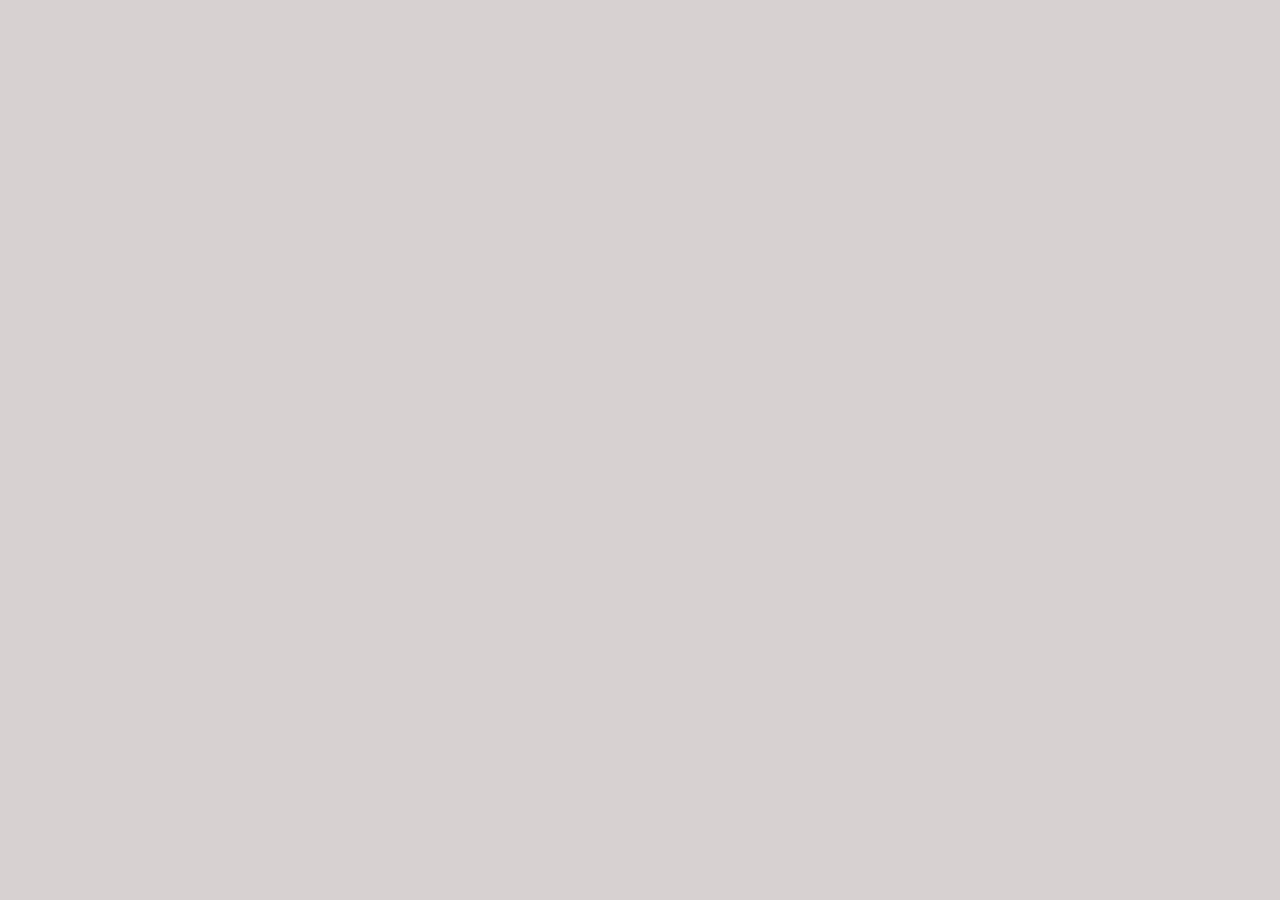
==== avancerat.html @ a1a29213 "google fonts, footer, avancerat jag har lagt in google font i alla dokument nu igen för sist funkade" ====
<html lang="sv">
<head>
    <meta charset="UTF-8">
    <meta name="viewport" content="width=device-width, initial-scale=1.0">
    <title>information och inställning</title>
    <link rel="stylesheet" href="style.css">
    <link href="https://fonts.googleapis.com/css2?family=Press+Start+2P&family=Roboto:wght@400;700&display=swap" rel="stylesheet">
</head>
<body>
    
</body>
</html>
---- style.css ----
body {
    font-family:'Roboto', sans-serif;
    transition: background-color 0.5s, color 0.5s;
    margin: 0;
    display: grid;
    grid-template-areas: "header" "main" "footer";
    grid-template-rows: auto 1fr auto;
    min-height: 100vh;
    background-color: hsl(0, 7%, 83%);
}

h1, h2{
    font-family: 'Press Start 2P', cursive;
    line-height: 1.5;
}

header {
grid-area: header;
background-color: #3c8530;
color: white;
padding: 2rem;
text-align: center;

}
.global_meny{
display: grid;
grid-template-columns: repeat(5, 1fr);
margin-top: 10px;
}

.global_meny a:link {color: rgb(245, 58, 211);}
.global_meny a:visited {color: aqua; }
.global_meny a:focus {outline: 2px solid orange;}
.global_meny a:hover {color: rgb(255, 166, 0); text-decoration: underline;}
.global_meny a:active {color: yellow;}

.global_meny a{
padding: 15px 0;
text-decoration: none;
}


#sida1{
    grid-area: main;
    display: grid;
    grid-template-rows: 10px 1fr 1fr 10px;
    margin-top: 1rem;
    text-align: center;
}
.hero-content{
    grid-area: main;
    display: grid;
    grid-template-columns: 1fr 1fr;
    padding-right: 20px;
    margin-left: 20px;
    margin-right: 20px;
    padding-left: 20px;

}


#sida2{
    display: grid;
    grid-template-columns: repeat(2, 1fr);
    grid-template-rows: repeat(3, 1fr);
    border: solid black 5px;
}

table{
    width: 100%;
    border-collapse: collapse;
}

tr:nth-child(even){
    background-color: rgba(0, 0 ,0 ,0.25);
}



.border-left-top{
    border-right: solid black 5px;
    border-bottom: solid black 5px;
    display: grid;
    grid-template-columns: auto auto;
}
.border-right-top{
    border-bottom: solid black 5px;
    display: grid;
    grid-template-columns: auto auto;
}
.border-left-bottom{
    border-right: solid black 5px;
    border-bottom: solid black 5px;
    display: grid;
    grid-template-columns: auto auto;
}
.border-right-bottom{
    border-bottom: solid black 5px;
    display: grid;
    grid-template-columns: auto auto;
}
.border-bottom-left{
    border-right: solid black 5px;
    display: grid;
    grid-template-columns: auto auto;
}

footer{
    grid-area: footer;
    background-color: #3c8530;
    text-align: left;
    font-size: 0.6rem;
}
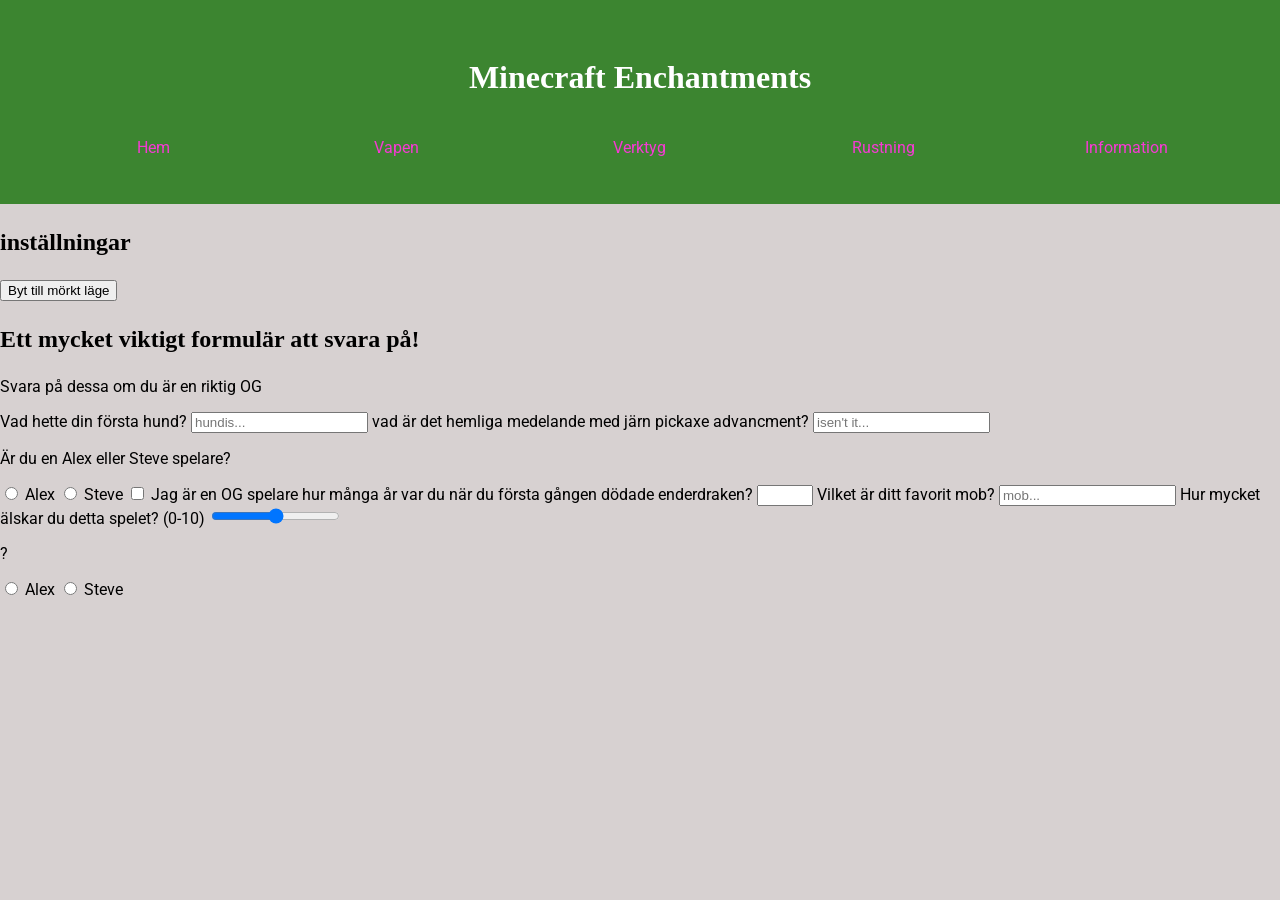
==== commit ff86d0ab: "doctype, labels, js Jag har tydligen missat att lägga in doctype så jag gjorde det nu... har börjat " ====
--- a/avancerat.html
+++ b/avancerat.html
@@ -1,3 +1,4 @@
+<!DOCTYPE html>
 <html lang="sv">
 <head>
     <meta charset="UTF-8">
@@ -7,6 +8,60 @@
     <link href="https://fonts.googleapis.com/css2?family=Press+Start+2P&family=Roboto:wght@400;700&display=swap" rel="stylesheet">
 </head>
 <body>
-    
+
+<header>
+<h1>Minecraft Enchantments</h1>
+<nav class="global_meny">
+    <a href="index.html">Hem</a>
+    <a href="vapen.html">Vapen</a>
+    <a href="verktyg.html">Verktyg</a>
+    <a href="rustning.html">Rustning</a>
+    <a href="avancerat.html">Information</a>
+</nav>
+</header>
+
+<main id="sida3">
+    <section>
+        <h2>inställningar</h2>
+        <button class="dark-btn" onclick="toggleDarkMode()">Byt till mörkt läge</button>
+    </section>
+
+    <section>
+        <h2>Ett mycket viktigt formulär att svara på!</h2>
+        <p>Svara på dessa om du är en riktig OG</p>
+
+        <Form>
+            <label>Vad hette din första hund?</label>
+            <input type="text" placeholder="hundis..." required>
+
+            <label>vad är det hemliga medelande med järn pickaxe advancment?</label>
+            <input type="text" placeholder="isen't it..." required>
+
+            <p>Är du en Alex eller Steve spelare?</p>
+            <input type="radio" name="player" id="alex"> <label for="alex">Alex</label>
+            <input type="radio" name="player" id="steve"> <label for="steve">Steve</label>
+
+            <input type="checkbox" id="OG" required> <label for="OG">Jag är en OG spelare</label>
+
+            <label>hur många år var du när du första gången dödade enderdraken?</label>
+            <input type="number" min="0" max="200">
+
+            <label>Vilket är ditt favorit mob?</label>
+            <input type="text" placeholder="mob..." required>
+
+            <label>Hur mycket älskar du detta spelet? (0-10)</label>
+            <input type="range" min="0" max="10" required>
+
+            <p>?</p>
+            <input type="radio" name="player" id="alex"> <label for="alex">Alex</label>
+            <input type="radio" name="player" id="steve"> <label for="steve">Steve</label>
+
+            
+
+        </Form>
+    </section>
+
+</main>
+<script src="script.js"></script>
 </body>
 </html>
--- a/style.css
+++ b/style.css
@@ -111,3 +111,23 @@
     text-align: left;
     font-size: 0.6rem;
 }
+
+body.dark_mode{
+    background-color: #292929;
+    color: #efefef;
+}
+
+body.dark_mode header{
+    background-color:#083801;
+}
+
+body.dark_mode .global_meny a{
+    color: rgb(0, 222, 222);
+}
+
+body.dark_mode input, body.dark_mode button{
+    background-color: #323232;
+    color: white;
+    border: 1px solid #565656;
+}
+
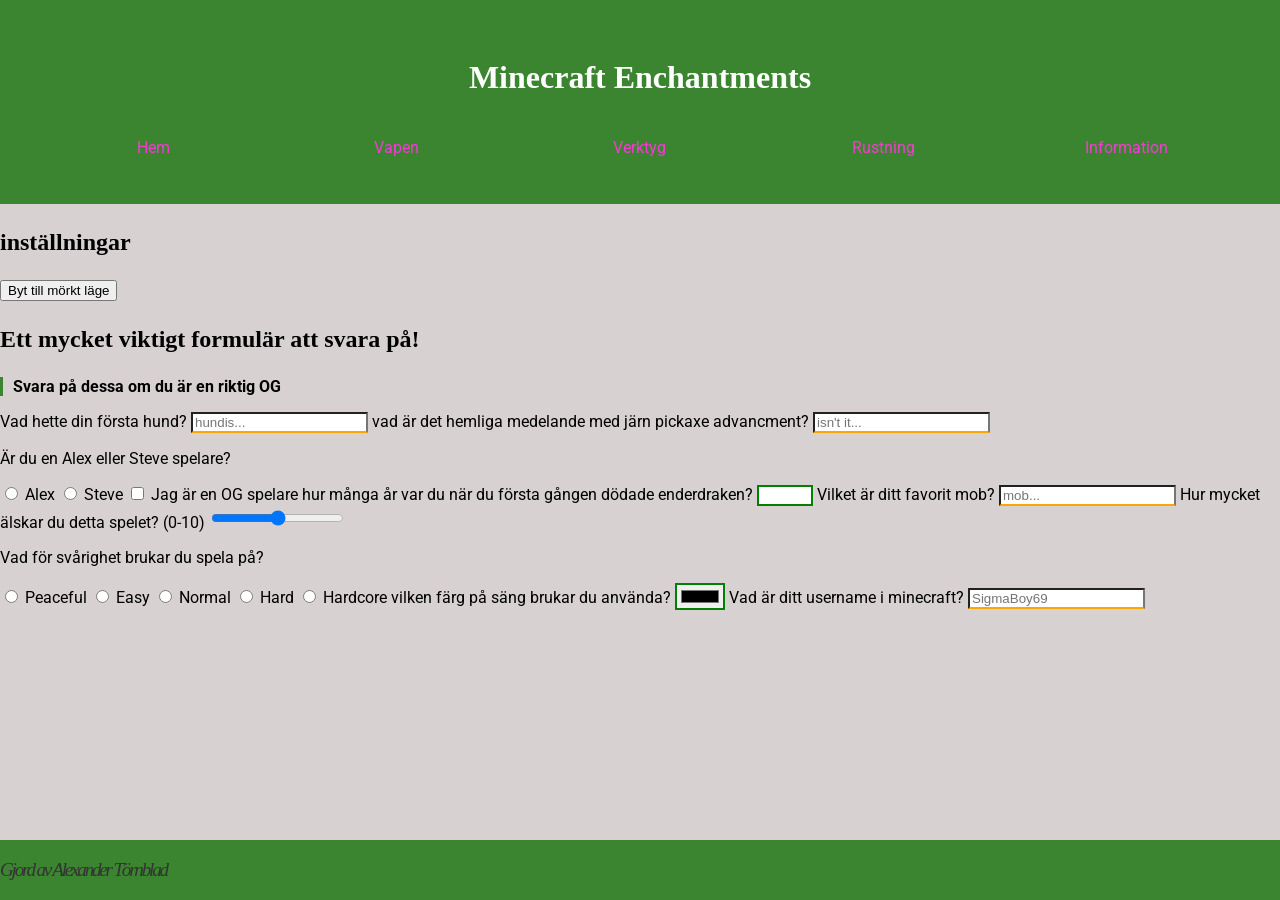
==== commit f20f2bce: "footer, text jag har skrivit lite text och lagt in footer på alla råkade lägga footer i main därför " ====
--- a/avancerat.html
+++ b/avancerat.html
@@ -35,7 +35,7 @@
             <input type="text" placeholder="hundis..." required>
 
             <label>vad är det hemliga medelande med järn pickaxe advancment?</label>
-            <input type="text" placeholder="isen't it..." required>
+            <input type="text" placeholder="isn't it..." required>
 
             <p>Är du en Alex eller Steve spelare?</p>
             <input type="radio" name="player" id="alex"> <label for="alex">Alex</label>
@@ -52,16 +52,28 @@
             <label>Hur mycket älskar du detta spelet? (0-10)</label>
             <input type="range" min="0" max="10" required>
 
-            <p>?</p>
-            <input type="radio" name="player" id="alex"> <label for="alex">Alex</label>
-            <input type="radio" name="player" id="steve"> <label for="steve">Steve</label>
+            <p>Vad för svårighet brukar du spela på?</p>
+            <input type="radio" name="difficulty" id="peaceful"> <label for="peaceful">Peaceful</label>
+            <input type="radio" name="difficulty" id="easy"> <label for="easy">Easy</label>
+            <input type="radio" name="difficulty" id="normal"> <label for="normal">Normal</label>
+            <input type="radio" name="difficulty" id="hard"> <label for="hard">Hard</label>
+            <input type="radio" name="difficulty" id="hardcore"> <label for="hardcore">Hardcore</label>
 
-            
+            <label>vilken färg på säng brukar du använda?</label>
+            <input type="color">
+
+            <label>Vad är ditt username i minecraft?</label>
+            <input type="text" placeholder="SigmaBoy69" required>
 
         </Form>
     </section>
 
 </main>
+
+<footer>
+<p>Gjord av Alexander Törnblad</p>
+</footer>
+
 <script src="script.js"></script>
 </body>
 </html>
--- a/style.css
+++ b/style.css
@@ -43,7 +43,7 @@
 #sida1{
     grid-area: main;
     display: grid;
-    grid-template-rows: 10px 1fr 1fr 10px;
+    grid-template-rows: auto 1fr 1fr auto;
     margin-top: 1rem;
     text-align: center;
 }
@@ -55,7 +55,6 @@
     margin-left: 20px;
     margin-right: 20px;
     padding-left: 20px;
-
 }
 
 
@@ -108,8 +107,11 @@
 footer{
     grid-area: footer;
     background-color: #3c8530;
-    text-align: left;
-    font-size: 0.6rem;
+    font-family:cursive;
+    font-style: italic;
+    font-size: 1.2em;
+    letter-spacing: -2.25px;
+    color: #333;
 }
 
 body.dark_mode{
@@ -126,8 +128,21 @@
 }
 
 body.dark_mode input, body.dark_mode button{
-    background-color: #323232;
+    background-color: #383838;
     color: white;
     border: 1px solid #565656;
 }
 
+h2 + p {
+    font-weight: bold;
+    border-left: 3px solid #3c8530;
+    padding-left: 10px;
+}
+
+input:required{
+    border-bottom: 2px solid orange;
+}
+
+input:valid{
+    border: 2px solid green;
+}
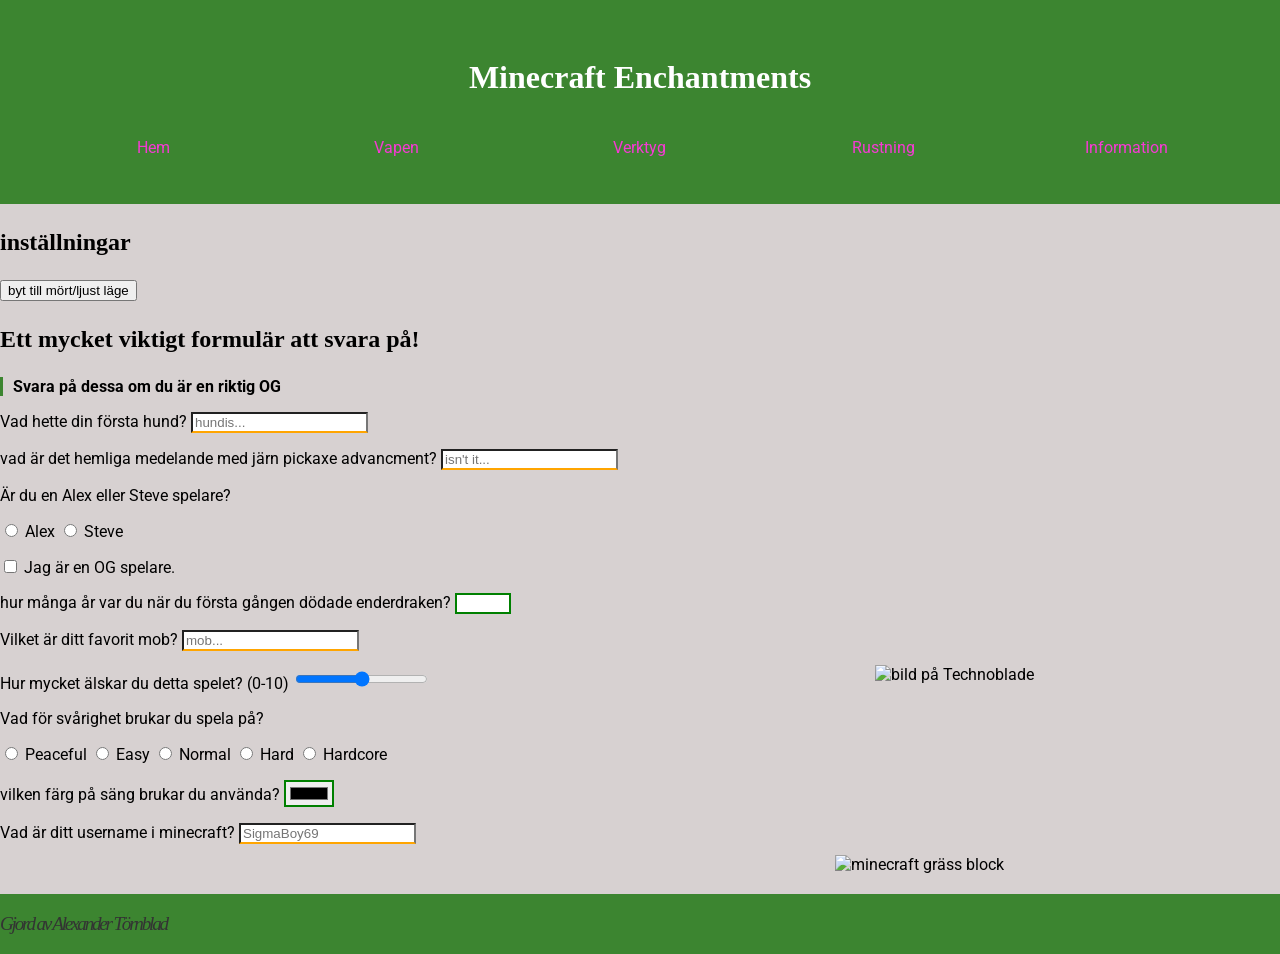
==== commit 1f1d53b5: "bilder, text, mm jag råkade sätta td istället för /td vi avslut så fixade det, ändrade texter lite o" ====
--- a/avancerat.html
+++ b/avancerat.html
@@ -21,18 +21,21 @@
 </header>
 
 <main id="sida3">
-    <section>
-        <h2>inställningar</h2>
-        <button class="dark-btn" onclick="toggleDarkMode()">Byt till mörkt läge</button>
-    </section>
+    
+        <section class="trams">
+            <div>
+            <h2>inställningar</h2>
 
-    <section>
+            <button class="dark-btn" onclick="toggleDarkMode()">byt till mört/ljust läge</button>
+            </div>
+
         <h2>Ett mycket viktigt formulär att svara på!</h2>
         <p>Svara på dessa om du är en riktig OG</p>
 
         <Form>
             <label>Vad hette din första hund?</label>
             <input type="text" placeholder="hundis..." required>
+                <p></p>
 
             <label>vad är det hemliga medelande med järn pickaxe advancment?</label>
             <input type="text" placeholder="isn't it..." required>
@@ -40,17 +43,21 @@
             <p>Är du en Alex eller Steve spelare?</p>
             <input type="radio" name="player" id="alex"> <label for="alex">Alex</label>
             <input type="radio" name="player" id="steve"> <label for="steve">Steve</label>
+                <p></p>
 
-            <input type="checkbox" id="OG" required> <label for="OG">Jag är en OG spelare</label>
+            <input type="checkbox" id="OG" required> <label for="OG">Jag är en OG spelare.</label>
+            <p></p>
 
             <label>hur många år var du när du första gången dödade enderdraken?</label>
             <input type="number" min="0" max="200">
+                <p></p>
 
             <label>Vilket är ditt favorit mob?</label>
             <input type="text" placeholder="mob..." required>
+                <p></p>
 
             <label>Hur mycket älskar du detta spelet? (0-10)</label>
-            <input type="range" min="0" max="10" required>
+            <input type="range" min="0" max="10">
 
             <p>Vad för svårighet brukar du spela på?</p>
             <input type="radio" name="difficulty" id="peaceful"> <label for="peaceful">Peaceful</label>
@@ -58,15 +65,24 @@
             <input type="radio" name="difficulty" id="normal"> <label for="normal">Normal</label>
             <input type="radio" name="difficulty" id="hard"> <label for="hard">Hard</label>
             <input type="radio" name="difficulty" id="hardcore"> <label for="hardcore">Hardcore</label>
+                <p></p>
 
             <label>vilken färg på säng brukar du använda?</label>
             <input type="color">
+                <p></p>
 
             <label>Vad är ditt username i minecraft?</label>
             <input type="text" placeholder="SigmaBoy69" required>
 
         </Form>
     </section>
+
+        <div class="Techno">
+        <img src="https://static.wikia.nocookie.net/smplive/images/c/c4/ArchieMcWMC.png/revision/latest?cb=20200621044323" alt="bild på Technoblade" class="gubbe">
+        
+        <img src="https://static.wikia.nocookie.net/minecraft/images/f/fe/GrassNew.png/revision/latest?cb=20190903234415" alt="minecraft gräss block" class="block">
+        </div>
+
 
 </main>
 
--- a/style.css
+++ b/style.css
@@ -74,7 +74,35 @@
     background-color: rgba(0, 0 ,0 ,0.25);
 }
 
+#sida3{
+    display: grid;
+    grid-template-columns: repeat(2, 1fr);
+}
 
+.Techno{
+    position: relative;
+    width: 250px;
+    height: 650px;
+    margin: 20px auto;
+}
+
+.block{
+    position: absolute;
+    bottom: 0;
+    left: 0;
+    width: 100%;
+    height: auto;
+    z-index: 1;
+}
+
+.gubbe{
+    position: absolute;
+    bottom: 190px;
+    left: 40px;
+    width: 170px;
+    height: auto;
+    z-index: 2;
+}
 
 .border-left-top{
     border-right: solid black 5px;
@@ -146,3 +174,6 @@
 input:valid{
     border: 2px solid green;
 }
+
+
+
